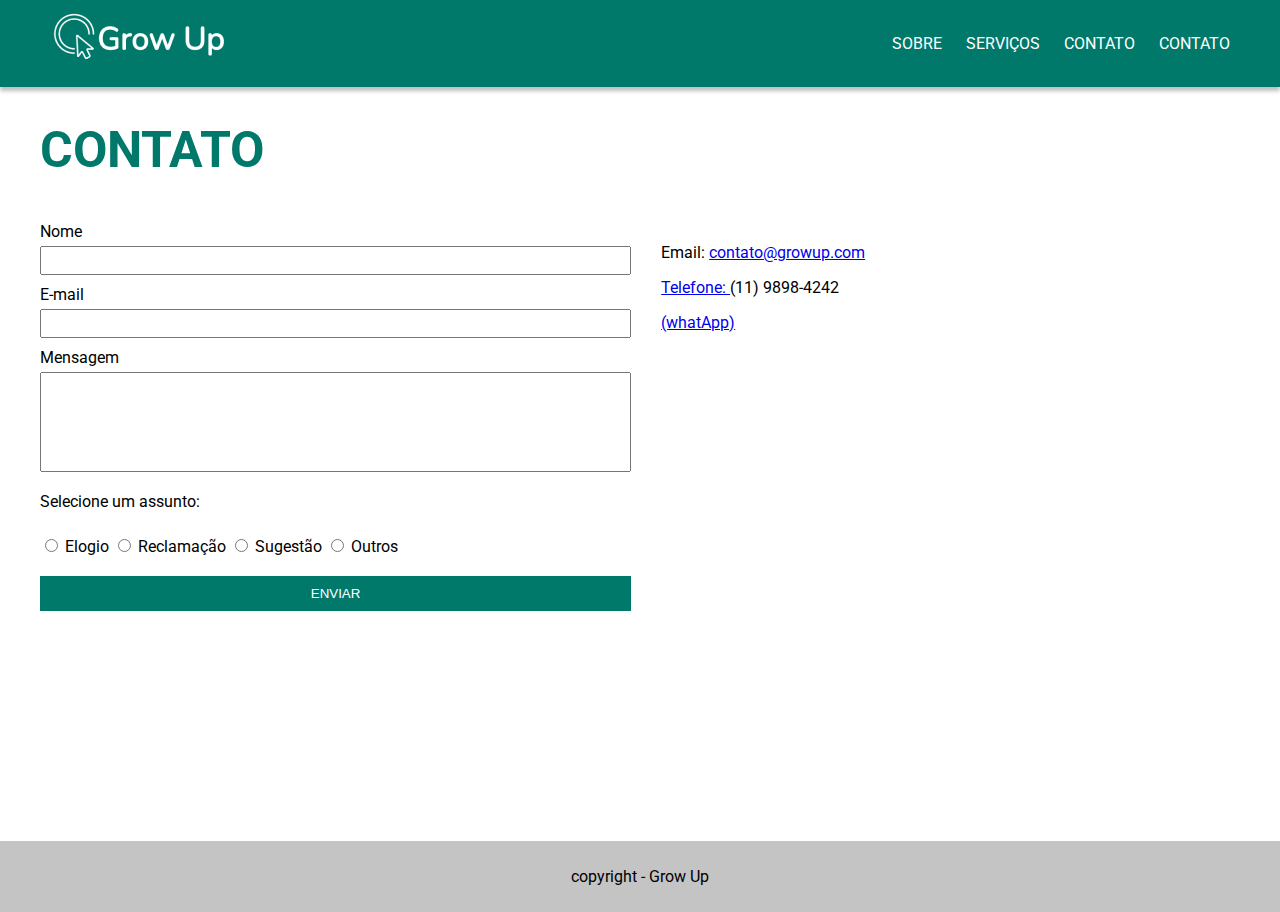
==== html/contato.html @ d7720780 "subindo front da aula" ====
<!DOCTYPE html>
<html lang="en">

<head>
    <meta charset="UTF-8">
    <meta http-equiv="X-UA-Compatible" content="IE=edge">
    <meta name="viewport" content="width=device-width, initial-scale=1.0">
    <title>Grow up - Contato</title>
    <link rel="stylesheet" href="../css/style.css">
</head>

<body>
    <header>
        <!-- cabeçalho -->
        <div class="container">
            <a href="index.html" class="logo">
                <img src="../img/imagens/Grow Up-logo-white (1) 1.png" alt="Grow Up">
            </a>

            <nav>
                <ul>
                    <li><a href="./sobre.html">Sobre</a></li>
                    <li><a href="./servico.html">Serviços</a></li>
                    <li><a href="./contato.html">Contato</a></li>
                    <li><a href="./orcamento.html">Contato</a></li>
                </ul>
            </nav>
        </div>
    </header>
    <main>
        <section>
            <div class="container">
                <h1>Contato</h1>

                <div class="contato">
                    <form method="POST">
                        <label for="nome">Nome</label>
                        <input type="text" id="nome" nome="nome" required>

                        <label for="email">E-mail</label>
                        <input type="email" id="email" name="email" required>

                        <label for="mensagem">Mensagem</label>
                        <textarea name="mensagem" id="mensagem" required></textarea>

                        <p>Selecione um assunto:</p>

                        <input type="radio" name="assunto" id="assunto_elogio" value="Elogio">
                        <label for="assunto_elogio">Elogio</label>

                        <input type="radio" name="assunto" id="assunto_reclamacao" value="Reclamação">
                        <label for="assunto_reclamacao">Reclamação</label>

                        <input type="radio" name="assunto" id="assunto_sugestão" value="Sugestão">
                        <label for="assunto_sugestão">Sugestão</label>

                        <input type="radio" name="assunto" id="assunto_outros" value="Outros">

                        <label for="assunto_outros">Outros</label>

                        <button type="submit">Enviar</button>
                    </form>
                    <div class="info">
                        <p>Email: <a href="mailto:contato@growup.com">contato@growup.com</p>
                        <p>Telefone: 
                            <a href="tel:1192924242"></a>(11) 9898-4242</p>
                            <a href="https://api.whatsapp.com/send?phone=551198984242&text=Ol%C3%A1%2C%20gostaria%20de%20de%20um%20or%C3%A7amento%20para%20meu%20site!" target="_blank">(whatApp)</a></p>

                            <iframe src="https://www.google.com/maps/embed?pb=!1m18!1m12!1m3!1d3658.1365765595756!2d-46.68074028502272!3d-23.527589684699716!2m3!1f0!2f0!3f0!3m2!1i1024!2i768!4f13.1!3m3!1m2!1s0x94ce57fd1d715d45%3A0x864e5421d6195cb1!2sAllianz%20Parque!5e0!3m2!1spt-BR!2sbr!4v1620050783868!5m2!1spt-BR!2sbr" width="600" height="450" style="border:0;" allowfullscreen="" loading="lazy"></iframe>

                    </div>
                </div>
            </div>
        </section>
    </main>
    
    <footer>
        <!-- rodapé -->
        <p>copyright - Grow Up </p>
    </footer>
</body>

</html>
---- css/style.css ----
@import url('https://fonts.googleapis.com/css2?family=Roboto:wght@300;400;700&display=swap');

* {
    box-sizing: border-box;
}
body {
    padding: 0;
    margin: 0;
    font-family: 'Roboto', sans-serif;
}

header {
    background-color: #00796B;
    box-shadow: 0px 4px 4px rgba(0, 0, 0, 0.25);
}

header .container {
    display: flex;
    /* alinhamento horizontal */
    justify-content: space-between;
    /* alinhamento vertical */
    align-items: center;
}

header nav ul {
    list-style: none;
}

header nav ul li {
    display: inline-block;
    padding: 10px;
}

header nav ul li a {
    text-decoration: none;
    color: #fff;
    text-transform: uppercase;
}

.container {
    width: 1200px;
    max-width: 100%;
    margin: 0 auto;
}

main {
    min-height: 80vh;
}

section.banner {
    padding: 50px;
}

section.banner .container {
    display: flex;
    justify-content: space-around;
    align-items: center;
}

footer {
    text-align: center;
    background-color: #C4C4C4;
    padding: 10px;
}
/* SOBRE */
section.introducao-sobre {
    padding: 50px 0;
}

section.introducao-sobre h1 {
    color: #00796B;
    font-size: 50px;
    text-transform: uppercase;
}

.introducao-sobre .intro {
    display: flex;
    justify-content: space-between;
    align-items: center;
}

section.video-sobre iframe {
    width: 100%;
    height: 600px;
}

section.missao-visao-valores {
    text-align: center;
}

section.missao-visao-valores article h2 {
    font-size: 30px;
    color: #00796B;
    text-transform: uppercase;
}

section.missao-visao-valores article {
    padding: 15px 30px;
}

/*serviço*/

section.desenvolvimento .container,
section.marketing .container,
section.consultoria .container {
    display: flex;
    justify-content: space-between;
    align-items: center;
}

section.marketing .container {
    flex-direction: row-reverse;
}

main h1 {
    color:#00796B;
    font-size: 50px;
    text-transform: uppercase;
}

/*Contato*/

.contato {
    display: flex;
    justify-content: space-between;
}

.contato form input:not([type="radio"]):not([type="checkbox"]),
.contato form textarea,
.contato form select {
    width: 100%;
    padding: 5px;
}

.contato form input:not([type="radio"]):not([type="checkbox"]):focus,
.contato form textarea,
.contato form select {
    outline-color: #00796B;
}

.contato form fieldset{
    margin: 15px 0;
    border-color: #fff;
}

.contato form textarea {
    resize: none;
    height: 100px;
}

.contato form label {
    margin: 10px 0 5px;
    display: inline-block;
}

.contato form button {
    border: none;
    background-color: #00796B;
    color: white;
    text-transform: uppercase;
    padding: 10px;
    width: 100%;
    margin: 15px 0;
}

.contato .info {
    padding: 15px 30px;
}

.contato .info iframe {
    max-width: 100%;
    width: 700px;
    height: 300px;
}
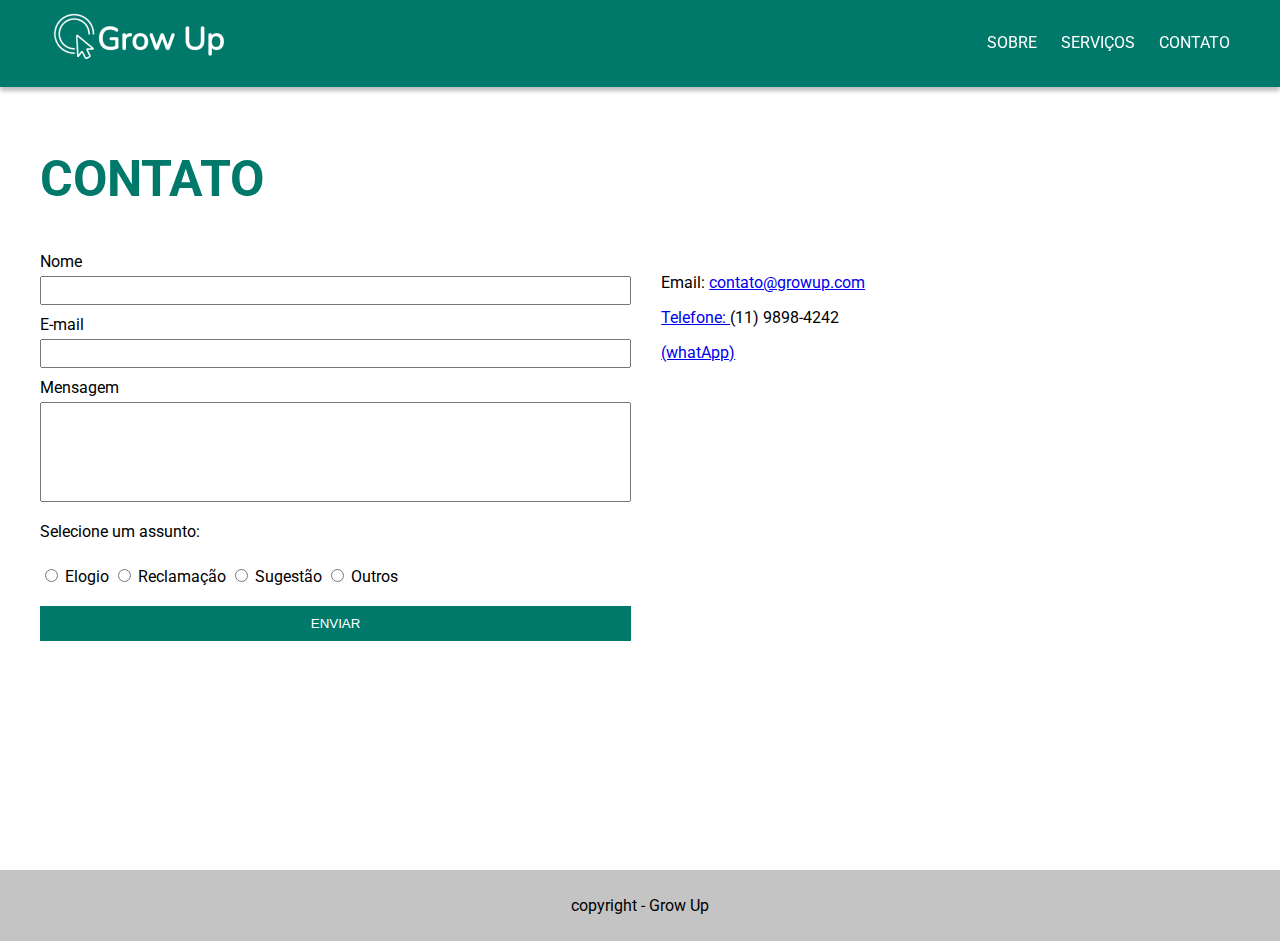
==== commit cabe2394: "atualizando pagina css" ====
--- a/html/contato.html
+++ b/html/contato.html
@@ -22,7 +22,7 @@
                     <li><a href="./sobre.html">Sobre</a></li>
                     <li><a href="./servico.html">Serviços</a></li>
                     <li><a href="./contato.html">Contato</a></li>
-                    <li><a href="./orcamento.html">Contato</a></li>
+                    
                 </ul>
             </nav>
         </div>
--- a/css/style.css
+++ b/css/style.css
@@ -12,6 +12,11 @@
 header {
     background-color: #00796B;
     box-shadow: 0px 4px 4px rgba(0, 0, 0, 0.25);
+    position: fixed;
+    width: 100%;
+    top: 0;
+    left: 0;
+    z-index: 2;
 }
 
 header .container {
@@ -31,10 +36,40 @@
     padding: 10px;
 }
 
+header nav ul li a:after {
+    content: '';
+    width: 0;
+    height: 2px;
+    background-color: #fff;
+    display: block;
+    transition: 0.5s;
+}
+
+header nav ul li:hover a:after{
+    width: 100%;
+    
+}
+
 header nav ul li a {
     text-decoration: none;
     color: #fff;
     text-transform: uppercase;
+}
+.btn-primary {
+    padding: 10px 30px;
+    background-color: #00796B;
+    color: #fff;
+    text-transform: uppercase;
+    display: inline-block;
+    text-decoration: none;
+    transition: all 0.5s;
+    box-shadow: 0px 5px 6px rgb(0 0 0 / 30%);
+    cursor: pointer;
+}
+
+.btn-primary:hover {
+    background-color: #70d3ca;
+    
 }
 
 .container {
@@ -45,6 +80,7 @@
 
 main {
     min-height: 80vh;
+    margin-top: 150px;
 }
 
 section.banner {
@@ -171,4 +207,20 @@
     max-width: 100%;
     width: 700px;
     height: 300px;
+}
+
+@keyframes flutuar {
+    0% { 
+        transform: translatey(0);
+    }
+    25% { 
+        transform: translatey(-15px);
+    }
+    100% { 
+        transform: translatey(0);
+    }
+}
+
+.img-destaque {
+    animation: flutuar 3s infinite;
 }